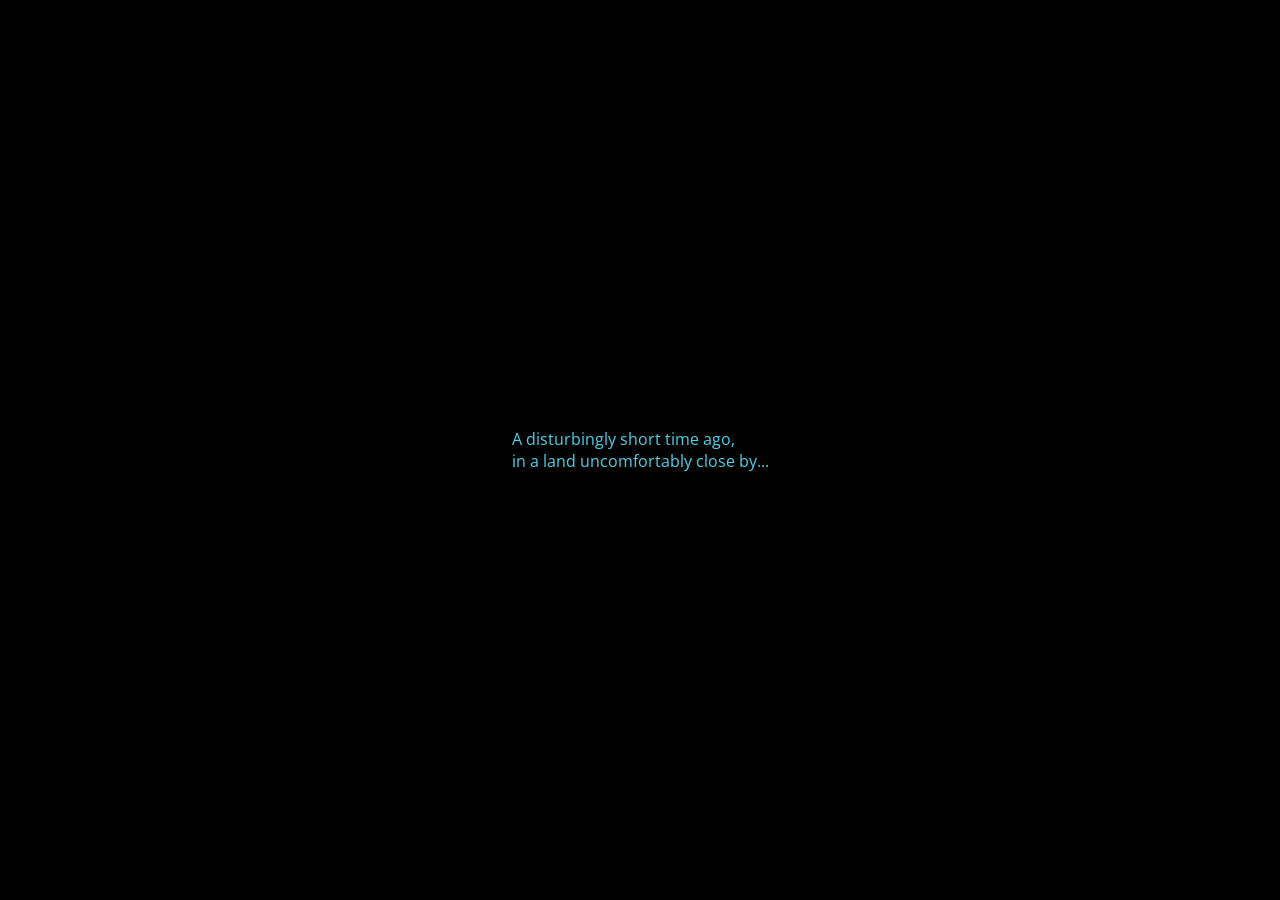
==== STARWARSSCROLLER/index.html @ 9fe1e178 "commit" ====
<!DOCTYPE html>
<html lang="en">
<head>
  <meta charset="UTF-8">
  <meta name="viewport" content="width=device-width, initial-scale=1.0">
  <title>Anatropi — Backstory</title>
  <link href="style.css" rel="stylesheet">
</head>
<body>
  <section class="intro">
    A disturbingly short time ago,<br>
    in a land uncomfortably close by...
  </section>

  <script src="init.js"></script>
</body>
</html>
---- STARWARSSCROLLER/style.css ----
@import url("https://fonts.googleapis.com/css2?family=Open+Sans&display=swap");

body {
  margin: 0;
  background-color: #000;
  overflow: hidden;
  font-family: "Open Sans", sans-serif;
}

.stars {
  position: fixed;
  width: 2px;
  height: 2px;
  background-color: #fff;
  z-index: 2;
}

.intro {
  position: absolute;
  top: 50%;
  left: 50%;
  transform: translate(-50%, -50%);
  z-index: 3;
  color: rgb(75, 211, 235);
}

.logo {
  opacity: 1;
}
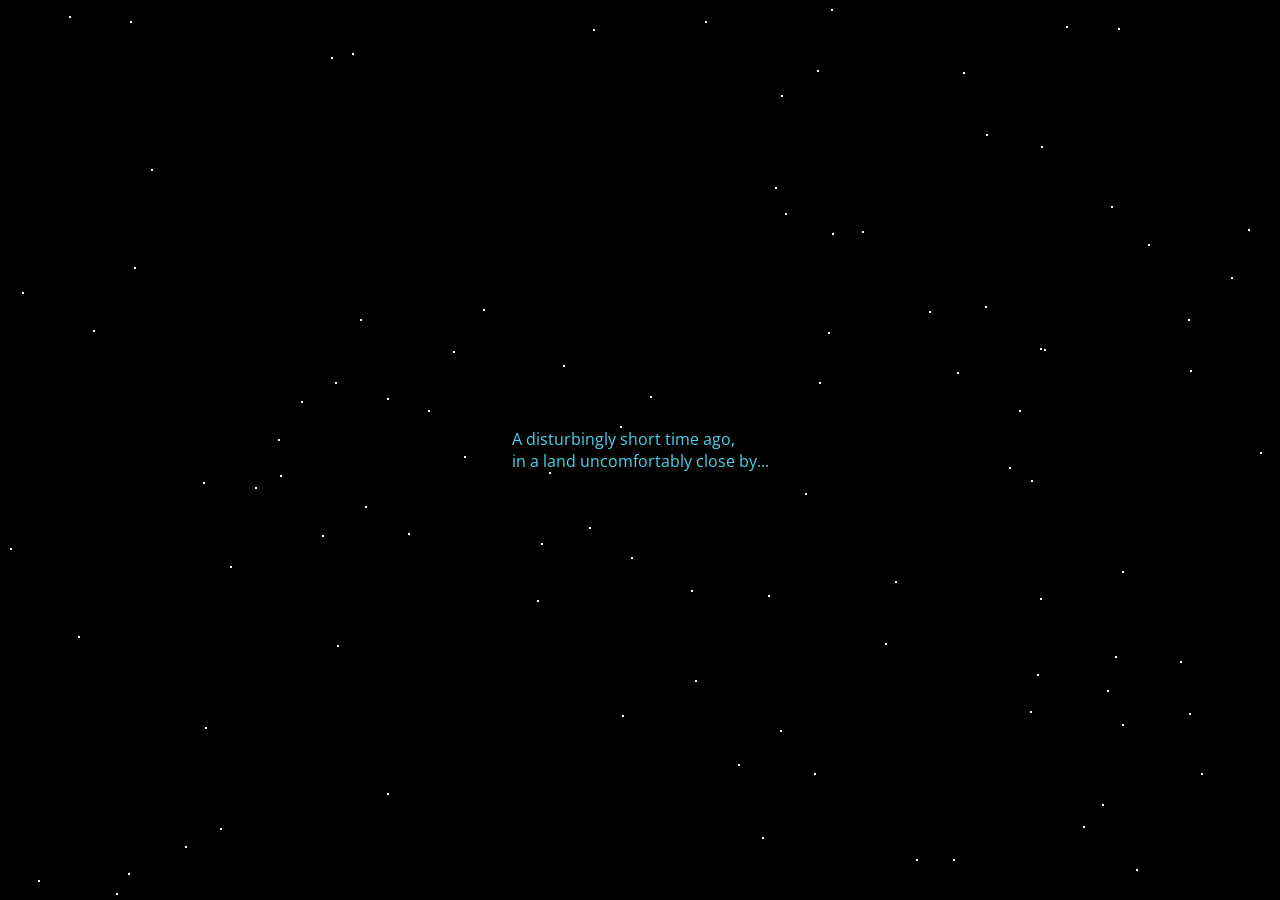
==== commit e7555fc9: "commit" ====
--- a/STARWARSSCROLLER/index.html
+++ b/STARWARSSCROLLER/index.html
@@ -12,6 +12,6 @@
     in a land uncomfortably close by...
   </section>
 
-  <script src="init.js"></script>
+  <script src="intit.js"></script>
 </body>
 </html>
